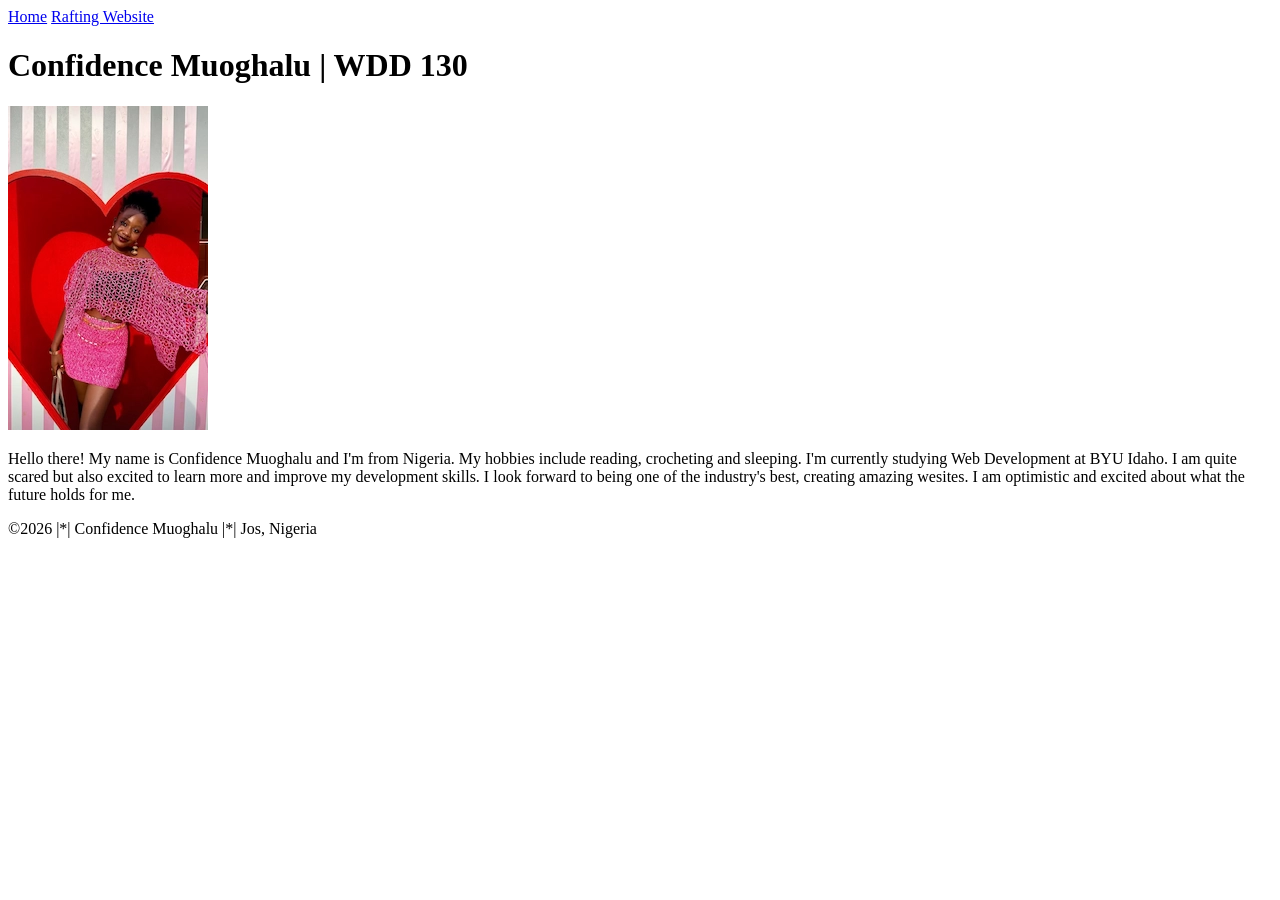
==== index.html @ 1aaf18a3 "commit" ====
<!DOCTYPE html>
<html lang="en">

<head>
    <meta charset="UTF-8">
    <meta name="viewport" content="width=device-width, initial-scale=1.0">
    <title>Confidence Muoghalu | WDD 130</title>
</head>

<body>

    <header>
        <nav>
            <a href="#">Home</a>
            <a href="wwr/">Rafting Website</a>
        </nav>
    </header>

    <main>
        <h1>Confidence Muoghalu | WDD 130</h1>

        <img src="images/profile.webp" alt="Confidence Muoghalu." width="200">

        <p>Hello there! My name is Confidence Muoghalu and I'm from Nigeria. My hobbies include reading, crocheting and sleeping. I'm currently studying Web Development at BYU Idaho. I am quite scared but also excited to learn more and improve my development skills. I look forward to being one of the industry's best, creating amazing wesites. I am optimistic and excited about what the future holds for me.</p>
    </main>

    <footer>
        <p>&copy;2026 |*| Confidence Muoghalu |*| Jos, Nigeria</p>
    </footer>

</body>

</html>
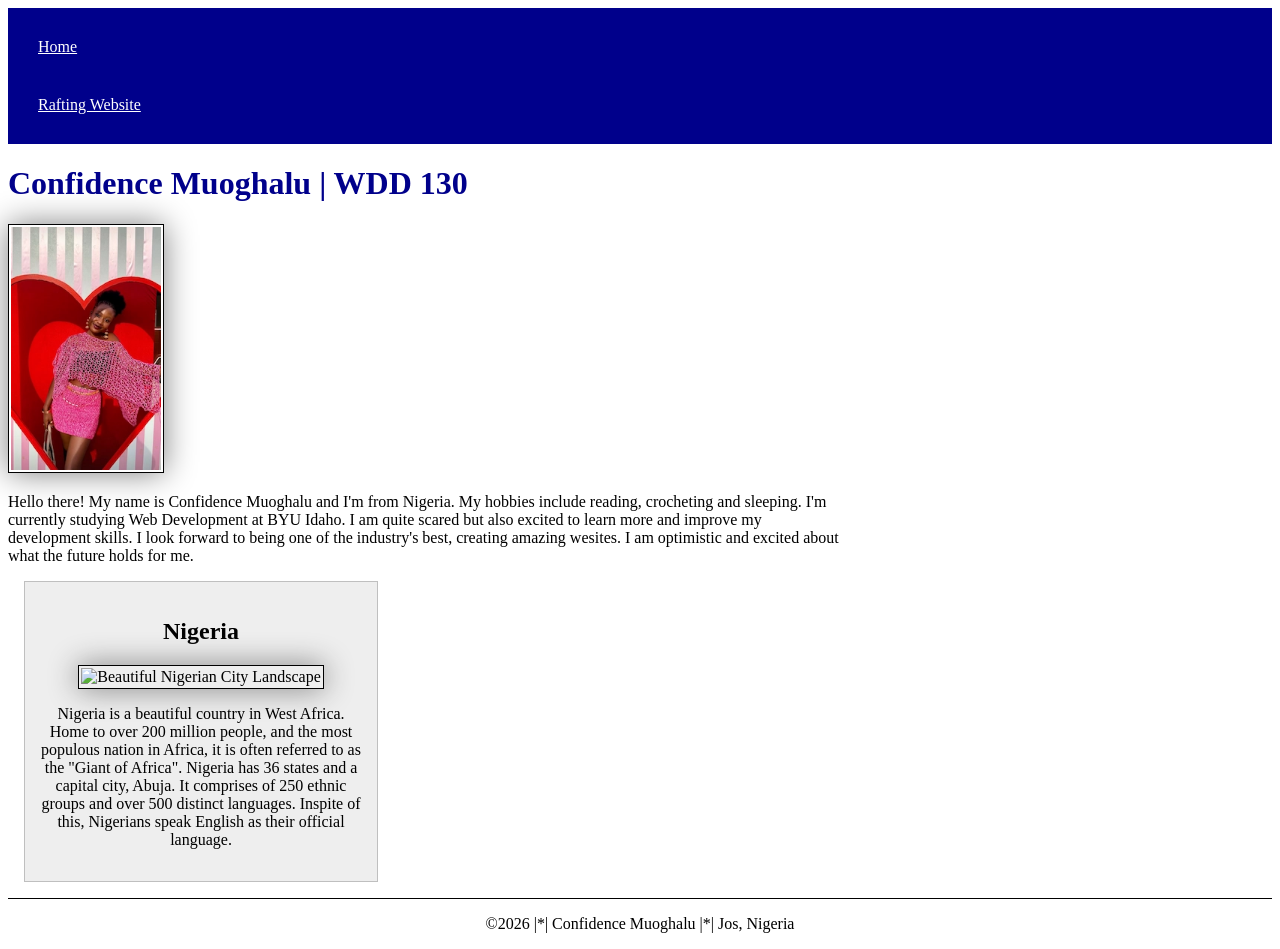
==== commit a74ac3ba: "Home Page Enhancement Wk 2" ====
--- a/index.html
+++ b/index.html
@@ -5,10 +5,12 @@
     <meta charset="UTF-8">
     <meta name="viewport" content="width=device-width, initial-scale=1.0">
     <title>Confidence Muoghalu | WDD 130</title>
+    <meta name="description" content="Describe your home page here using keywords like your name, the course, the purpose of the page.">
+    <meta name="author" content="Confidence Muoghalu">
+    <link rel="stylesheet" href="styles/styles.css">
 </head>
 
 <body>
-
     <header>
         <nav>
             <a href="#">Home</a>
@@ -24,10 +26,15 @@
         <p>Hello there! My name is Confidence Muoghalu and I'm from Nigeria. My hobbies include reading, crocheting and sleeping. I'm currently studying Web Development at BYU Idaho. I am quite scared but also excited to learn more and improve my development skills. I look forward to being one of the industry's best, creating amazing wesites. I am optimistic and excited about what the future holds for me.</p>
     </main>
 
+    <aside>
+        <h2>Nigeria</h2>
+        <img src="https://encrypted-tbn0.gstatic.com/images?q=tbn:ANd9GcS8uNtSQo1Vh6bqMs19nq8wSIzUdVQC5JWY6-sDDeV2Vw&s=10" alt="Beautiful Nigerian City Landscape" width="200">
+        <p>Nigeria is a beautiful country in West Africa. Home to over 200 million people, and the most populous nation in Africa, it is often referred to as the "Giant of Africa". Nigeria has 36 states and a capital city, Abuja. It comprises of 250 ethnic groups and over 500 distinct languages. Inspite of this, Nigerians speak English as their official language.</p>
+    </aside>
+
     <footer>
         <p>&copy;2026 |*| Confidence Muoghalu |*| Jos, Nigeria</p>
     </footer>
-
 </body>
 
 </html>
--- a/styles/styles.css
+++ b/styles/styles.css
@@ -0,0 +1,56 @@
+nav {
+    background-color: darkblue;
+    padding: 10px;
+}
+
+nav a {
+    color: white;
+    display: block;
+    padding: 20px;
+}
+
+main {
+    max-width: 840px;
+}
+
+main img {
+    width: 150px;
+    height: auto;
+}
+
+h1 {
+    color: darkblue;
+}
+
+aside {
+    width: 20rem;
+    margin: 1rem;
+    border: 1px solid rgb(0 0 0 / .2);
+    padding: 1rem;
+    background-color: #eee;
+    color: black;
+    text-align: center;
+}
+
+aside img {
+    width: 200px;
+    height: auto;
+}
+
+img {
+    width: 150px;
+    height: auto;
+    border: 1px solid black;
+    padding: 2px;
+    box-shadow: 0 0 30px gray;
+}
+
+p {
+    padding: 0;
+}
+
+footer {
+    margin-top: 15px;
+    border-top: 1px solid #000;
+    text-align: center;
+}
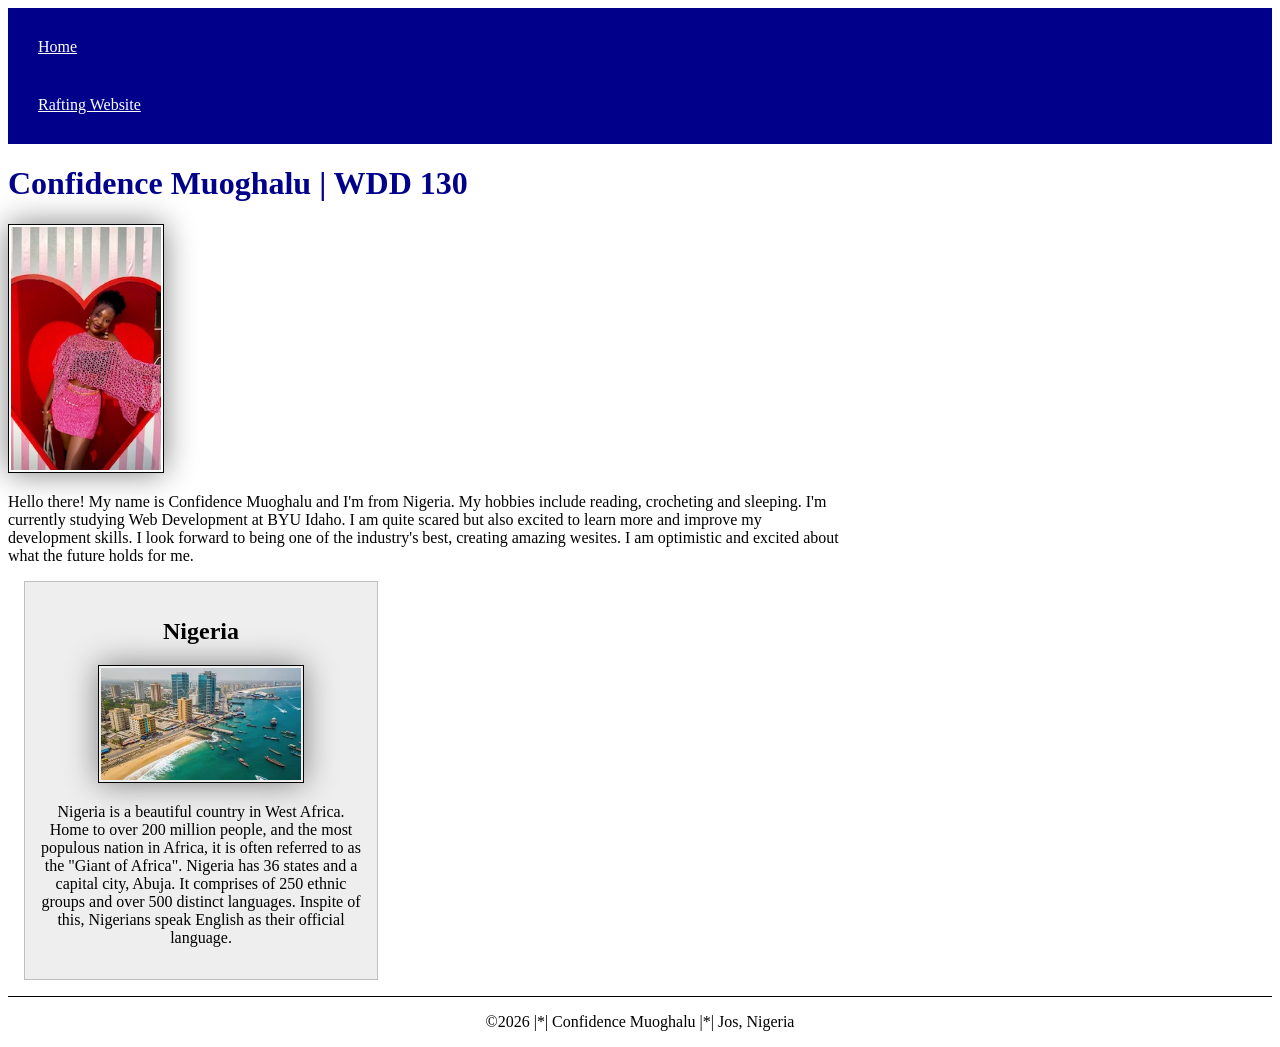
==== commit ecff5701: "Home Page Enhancement Wk 2" ====
--- a/index.html
+++ b/index.html
@@ -5,7 +5,7 @@
     <meta charset="UTF-8">
     <meta name="viewport" content="width=device-width, initial-scale=1.0">
     <title>Confidence Muoghalu | WDD 130</title>
-    <meta name="description" content="Describe your home page here using keywords like your name, the course, the purpose of the page.">
+    <meta name="description" content="This homepage contains details about me. My name is Confidence Muoghalu, and I'm creating this homepage for my web development course (WDD130). It is mainly to practice html coding as well as styling with css.">
     <meta name="author" content="Confidence Muoghalu">
     <link rel="stylesheet" href="styles/styles.css">
 </head>
@@ -28,7 +28,7 @@
 
     <aside>
         <h2>Nigeria</h2>
-        <img src="https://encrypted-tbn0.gstatic.com/images?q=tbn:ANd9GcS8uNtSQo1Vh6bqMs19nq8wSIzUdVQC5JWY6-sDDeV2Vw&s=10" alt="Beautiful Nigerian City Landscape" width="200">
+        <img src="images/Nigeria.webp" alt="Beautiful Nigerian City Landscape" width="200">
         <p>Nigeria is a beautiful country in West Africa. Home to over 200 million people, and the most populous nation in Africa, it is often referred to as the "Giant of Africa". Nigeria has 36 states and a capital city, Abuja. It comprises of 250 ethnic groups and over 500 distinct languages. Inspite of this, Nigerians speak English as their official language.</p>
     </aside>
 
--- a/styles/styles.css
+++ b/styles/styles.css
@@ -16,6 +16,9 @@
 main img {
     width: 150px;
     height: auto;
+    border: 1px solid black;
+    padding: 2px;
+    box-shadow: 0 0 30px gray;
 }
 
 h1 {
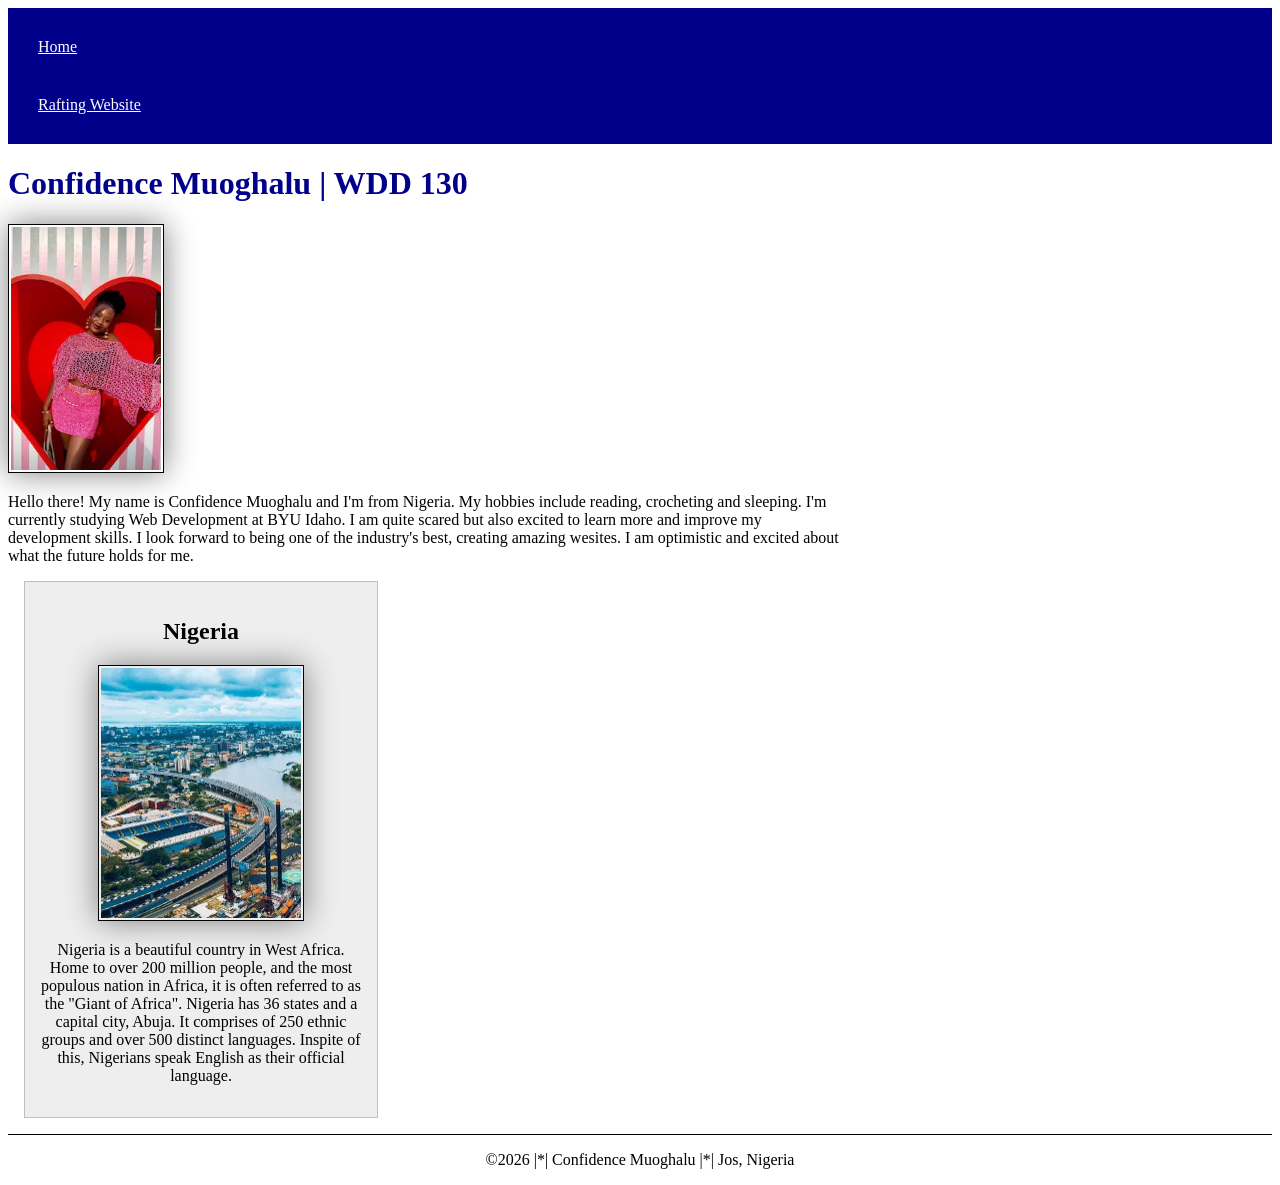
==== commit a4e3abc7: "Home Page Enhancement Wk 2" ====
--- a/index.html
+++ b/index.html
@@ -28,7 +28,7 @@
 
     <aside>
         <h2>Nigeria</h2>
-        <img src="images/Nigeria.webp" alt="Beautiful Nigerian City Landscape" width="200">
+        <img src="images/nigeria2.webp" alt="Beautiful Nigerian City Landscape" width="200">
         <p>Nigeria is a beautiful country in West Africa. Home to over 200 million people, and the most populous nation in Africa, it is often referred to as the "Giant of Africa". Nigeria has 36 states and a capital city, Abuja. It comprises of 250 ethnic groups and over 500 distinct languages. Inspite of this, Nigerians speak English as their official language.</p>
     </aside>
 
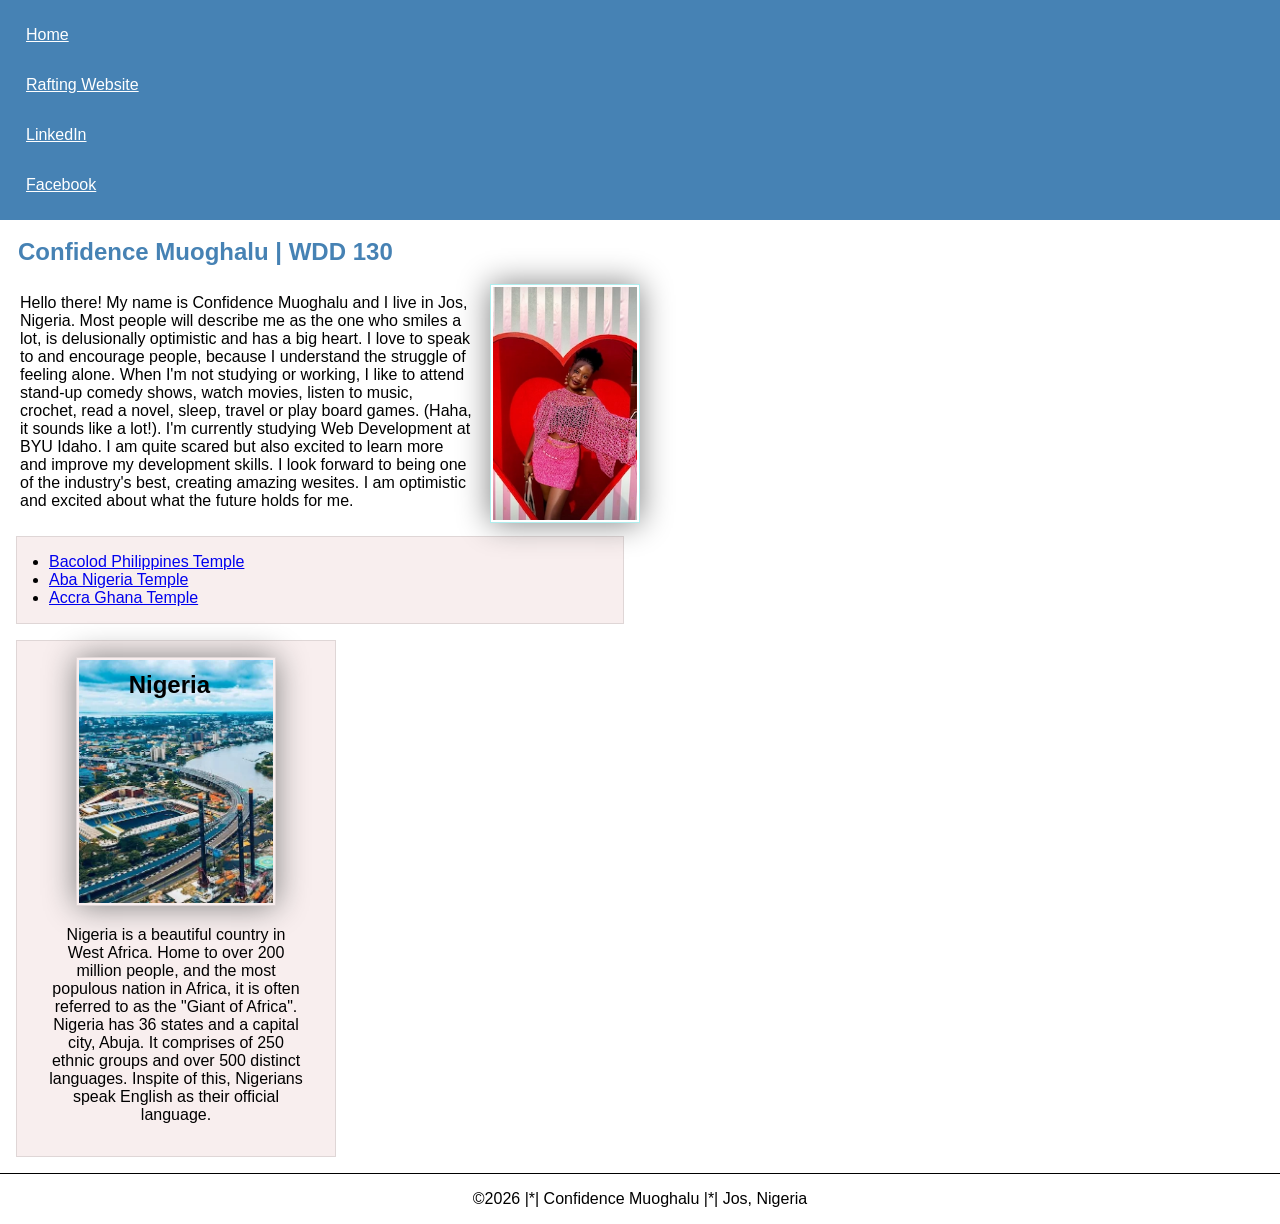
==== commit c34d0c74: "week 3 page enhancement code along" ====
--- a/index.html
+++ b/index.html
@@ -1,3 +1,5 @@
+<!-- 11th November 2026: Home Page Enhancement -->
+
 <!DOCTYPE html>
 <html lang="en">
 
@@ -5,7 +7,7 @@
     <meta charset="UTF-8">
     <meta name="viewport" content="width=device-width, initial-scale=1.0">
     <title>Confidence Muoghalu | WDD 130</title>
-    <meta name="description" content="This homepage contains details about me. My name is Confidence Muoghalu, and I'm creating this homepage for my web development course (WDD130). It is mainly to practice html coding as well as styling with css.">
+    <meta name="description" content="This homepage contains details about Confidence Muoghalu. This homepage is for WDD130 to practice html coding and css styling.">
     <meta name="author" content="Confidence Muoghalu">
     <link rel="stylesheet" href="styles/styles.css">
 </head>
@@ -15,6 +17,8 @@
         <nav>
             <a href="#">Home</a>
             <a href="wwr/">Rafting Website</a>
+            <a href="https://www.linkedin.com/in/confidence-muoghalu/">LinkedIn</a>
+            <a href="https://facebook.com">Facebook</a>
         </nav>
     </header>
 
@@ -23,10 +27,16 @@
 
         <img src="images/profile.webp" alt="Confidence Muoghalu." width="200">
 
-        <p>Hello there! My name is Confidence Muoghalu and I'm from Nigeria. My hobbies include reading, crocheting and sleeping. I'm currently studying Web Development at BYU Idaho. I am quite scared but also excited to learn more and improve my development skills. I look forward to being one of the industry's best, creating amazing wesites. I am optimistic and excited about what the future holds for me.</p>
+        <p>Hello there! My name is Confidence Muoghalu and I live in Jos, Nigeria. Most people will describe me as the one who smiles a lot, is delusionally optimistic and has a big heart. I love to speak to and encourage people, because I understand the struggle of feeling alone. When I'm not studying or working, I like to attend stand-up comedy shows, watch movies, listen to music, crochet, read a novel, sleep, travel or play board games. (Haha, it sounds like a lot!). I'm currently studying Web Development at BYU Idaho. I am quite scared but also excited to learn more and improve my development skills. I look forward to being one of the industry's best, creating amazing wesites. I am optimistic and excited about what the future holds for me.</p>
+        
+        <ul class="box indent">
+            <li><a href="https://www.churchofjesuschrist.org/temples/details/bacolod-philippines-temple?lang=eng" target="_blank">Bacolod Philippines Temple</a></li>
+            <li><a href="https://www.churchofjesuschrist.org/temples/details/aba-nigeria-temple?lang=eng" target="_blank">Aba Nigeria Temple</a></li>
+            <li><a href="https://www.churchofjesuschrist.org/temples/details/accra-ghana-temple?lang=eng" target="_blank">Accra Ghana Temple</a></li>
+        </ul>
     </main>
 
-    <aside>
+    <aside class="box">
         <h2>Nigeria</h2>
         <img src="images/nigeria2.webp" alt="Beautiful Nigerian City Landscape" width="200">
         <p>Nigeria is a beautiful country in West Africa. Home to over 200 million people, and the most populous nation in Africa, it is often referred to as the "Giant of Africa". Nigeria has 36 states and a capital city, Abuja. It comprises of 250 ethnic groups and over 500 distinct languages. Inspite of this, Nigerians speak English as their official language.</p>
--- a/styles/styles.css
+++ b/styles/styles.css
@@ -1,59 +1,104 @@
+:root {
+    --height: auto;
+    --border: 1px solid rgb(0 0 0 / .1);
+    --padding: 1rem;
+}  
+
+* {
+    margin: 0;
+    padding: 0;
+    box-sizing: border-box;
+}
+
+body {
+    font-size: 16px;
+    font-family: Roboto, Arial, sans-serif;
+}
+
 nav {
-    background-color: darkblue;
+    background-color: steelblue;
     padding: 10px;
 }
 
 nav a {
     color: white;
     display: block;
-    padding: 20px;
+    padding: var(--padding);
 }
 
 main {
-    max-width: 840px;
+    max-width: 640px;
 }
 
 main img {
     width: 150px;
-    height: auto;
-    border: 1px solid black;
+    height: var(--height);
+    border: 1px solid paleturquoise;
+    padding: 2px;
+    box-shadow: 0 0 30px gray;
+    float: right;
+    margin: 0 0 1rem 1rem;
+}
+
+p {
+    margin: 1rem;
+}
+
+main p {
+    padding: 10px;
+    border: 1rem;
+    margin: 10px;
+}
+
+h1 {
+    color: steelblue;
+    padding: .5rem;
+    border: 1rem;
+    margin: 10px;
+    font-size: 1.5rem;
+}
+
+aside {
+    width: 20rem;
+    text-align: center;
+    position: relative;
+}
+
+aside img {
+    width: 200px;
+    height: var(--height);
+}
+
+aside h2 {
+    position: absolute;
+    top: 30px;
+    right: 125px;
+}
+
+img {
+    width: 150px;
+    height: var(--height);
+    border: var(--border);
     padding: 2px;
     box-shadow: 0 0 30px gray;
 }
 
-h1 {
-    color: darkblue;
-}
-
-aside {
-    width: 20rem;
-    margin: 1rem;
-    border: 1px solid rgb(0 0 0 / .2);
-    padding: 1rem;
-    background-color: #eee;
-    color: black;
-    text-align: center;
-}
-
-aside img {
-    width: 200px;
-    height: auto;
-}
-
-img {
-    width: 150px;
-    height: auto;
-    border: 1px solid black;
-    padding: 2px;
-    box-shadow: 0 0 30px gray;
-}
-
-p {
-    padding: 0;
-}
 
 footer {
     margin-top: 15px;
     border-top: 1px solid #000;
     text-align: center;
 }
+
+/* Class Selector */
+.box {
+    margin: 1rem;
+    border: var(--border);
+    padding: 1rem;
+    background-color: rgb(248, 238, 238);
+    color: #000;
+}
+
+.indent {
+    padding-left: 2rem;
+}
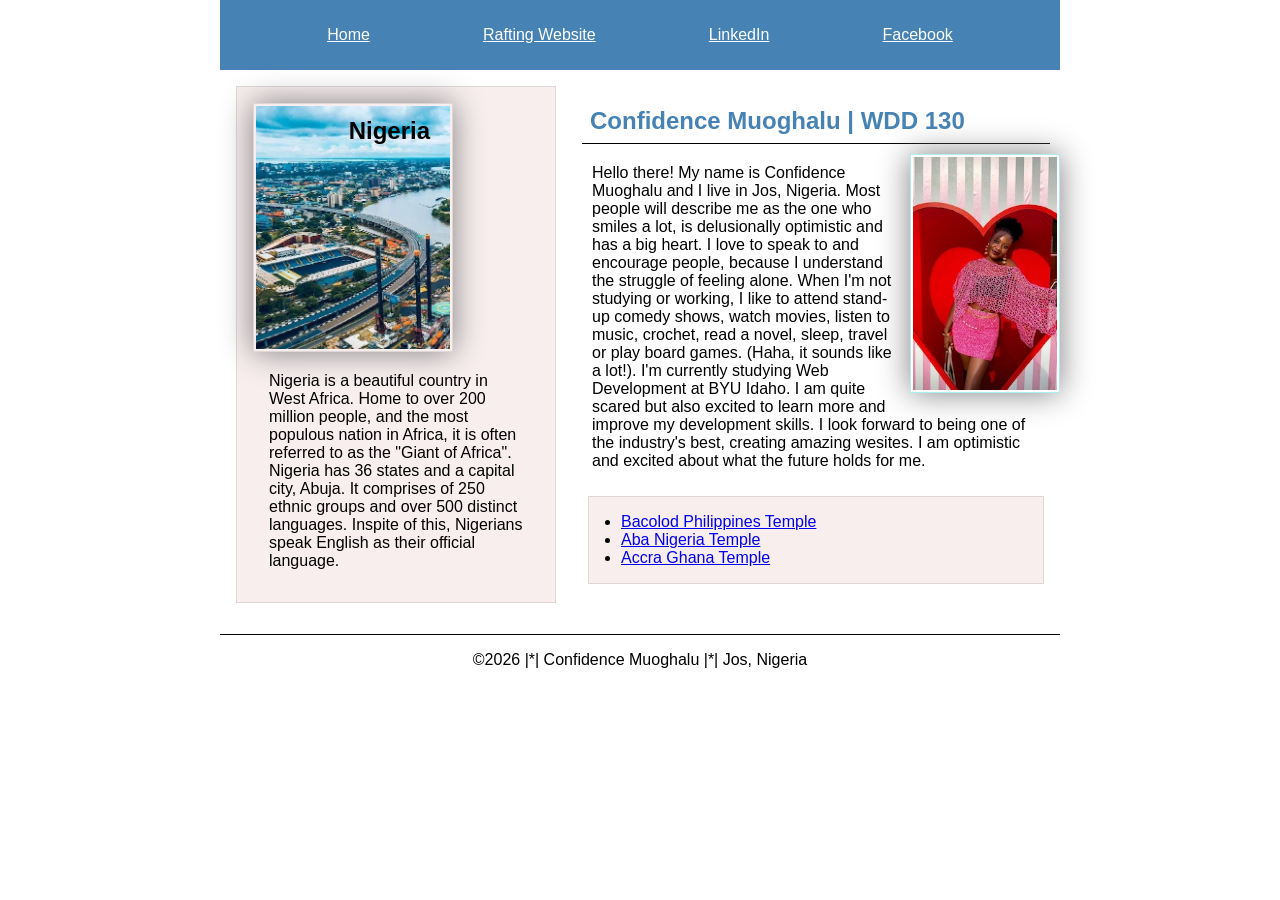
==== commit a3fda220: "commit" ====
--- a/index.html
+++ b/index.html
@@ -22,26 +22,30 @@
         </nav>
     </header>
 
-    <main>
-        <h1>Confidence Muoghalu | WDD 130</h1>
+    <div class="grid">
 
-        <img src="images/profile.webp" alt="Confidence Muoghalu." width="200">
+        <main>
+            <h1>Confidence Muoghalu | WDD 130</h1>
 
-        <p>Hello there! My name is Confidence Muoghalu and I live in Jos, Nigeria. Most people will describe me as the one who smiles a lot, is delusionally optimistic and has a big heart. I love to speak to and encourage people, because I understand the struggle of feeling alone. When I'm not studying or working, I like to attend stand-up comedy shows, watch movies, listen to music, crochet, read a novel, sleep, travel or play board games. (Haha, it sounds like a lot!). I'm currently studying Web Development at BYU Idaho. I am quite scared but also excited to learn more and improve my development skills. I look forward to being one of the industry's best, creating amazing wesites. I am optimistic and excited about what the future holds for me.</p>
-        
-        <ul class="box indent">
-            <li><a href="https://www.churchofjesuschrist.org/temples/details/bacolod-philippines-temple?lang=eng" target="_blank">Bacolod Philippines Temple</a></li>
-            <li><a href="https://www.churchofjesuschrist.org/temples/details/aba-nigeria-temple?lang=eng" target="_blank">Aba Nigeria Temple</a></li>
-            <li><a href="https://www.churchofjesuschrist.org/temples/details/accra-ghana-temple?lang=eng" target="_blank">Accra Ghana Temple</a></li>
-        </ul>
-    </main>
+            <img src="images/profile.webp" alt="Confidence Muoghalu." width="200">
 
-    <aside class="box">
-        <h2>Nigeria</h2>
-        <img src="images/nigeria2.webp" alt="Beautiful Nigerian City Landscape" width="200">
-        <p>Nigeria is a beautiful country in West Africa. Home to over 200 million people, and the most populous nation in Africa, it is often referred to as the "Giant of Africa". Nigeria has 36 states and a capital city, Abuja. It comprises of 250 ethnic groups and over 500 distinct languages. Inspite of this, Nigerians speak English as their official language.</p>
-    </aside>
+            <p>Hello there! My name is Confidence Muoghalu and I live in Jos, Nigeria. Most people will describe me as the one who smiles a lot, is delusionally optimistic and has a big heart. I love to speak to and encourage people, because I understand the struggle of feeling alone. When I'm not studying or working, I like to attend stand-up comedy shows, watch movies, listen to music, crochet, read a novel, sleep, travel or play board games. (Haha, it sounds like a lot!). I'm currently studying Web Development at BYU Idaho. I am quite scared but also excited to learn more and improve my development skills. I look forward to being one of the industry's best, creating amazing wesites. I am optimistic and excited about what the future holds for me.</p>
+            
+            <ul class="box indent">
+                <li><a href="https://www.churchofjesuschrist.org/temples/details/bacolod-philippines-temple?lang=eng" target="_blank">Bacolod Philippines Temple</a></li>
+                <li><a href="https://www.churchofjesuschrist.org/temples/details/aba-nigeria-temple?lang=eng" target="_blank">Aba Nigeria Temple</a></li>
+                <li><a href="https://www.churchofjesuschrist.org/temples/details/accra-ghana-temple?lang=eng" target="_blank">Accra Ghana Temple</a></li>
+            </ul>
+        </main>
 
+        <aside class="box">
+            <h2>Nigeria</h2>
+            <img src="images/nigeria2.webp" alt="Beautiful Nigerian City Landscape" width="200">
+            <p>Nigeria is a beautiful country in West Africa. Home to over 200 million people, and the most populous nation in Africa, it is often referred to as the "Giant of Africa". Nigeria has 36 states and a capital city, Abuja. It comprises of 250 ethnic groups and over 500 distinct languages. Inspite of this, Nigerians speak English as their official language.</p>
+        </aside>
+
+    </div>
+    
     <footer>
         <p>&copy;2026 |*| Confidence Muoghalu |*| Jos, Nigeria</p>
     </footer>
--- a/styles/styles.css
+++ b/styles/styles.css
@@ -18,6 +18,9 @@
 nav {
     background-color: steelblue;
     padding: 10px;
+    display: flex;
+    justify-content: space-evenly;
+    align-items: center;
 }
 
 nav a {
@@ -26,9 +29,7 @@
     padding: var(--padding);
 }
 
-main {
-    max-width: 640px;
-}
+
 
 main img {
     width: 150px;
@@ -56,12 +57,23 @@
     border: 1rem;
     margin: 10px;
     font-size: 1.5rem;
+    border-bottom: 1px solid black;
+}
+
+.grid {
+    display: grid;
+    align-items: center;   
+}
+
+main {
+    grid-column: 2/3;
 }
 
 aside {
     width: 20rem;
-    text-align: center;
     position: relative;
+    grid-column: 1/2;
+    grid-row: 1/2;
 }
 
 aside img {
@@ -83,6 +95,11 @@
     box-shadow: 0 0 30px gray;
 }
 
+header, .grid, footer {
+    max-width: 840px;
+    margin: 0 auto;
+
+}
 
 footer {
     margin-top: 15px;
